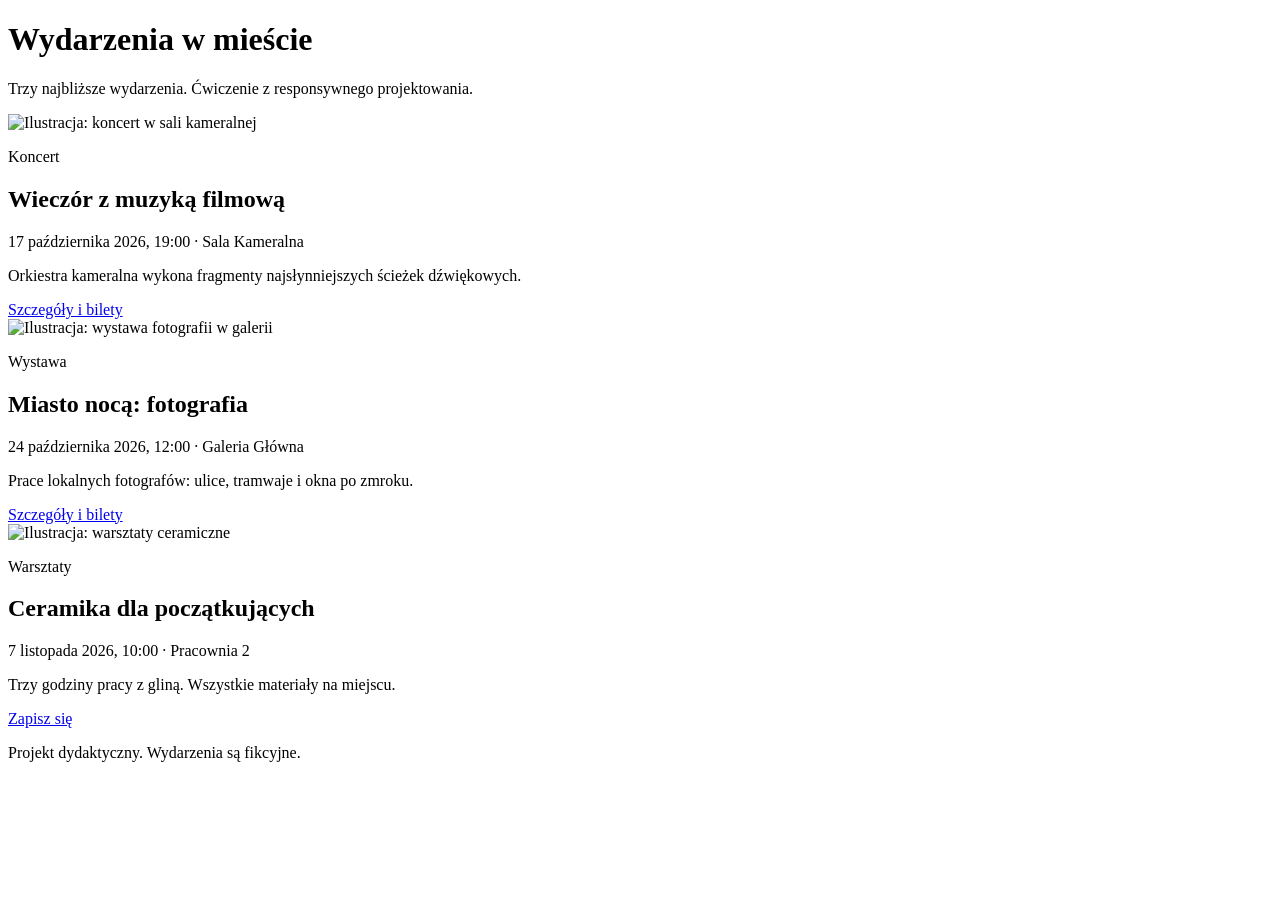
==== CW1/card/index.html @ 53f79329 "ZAD 2.4" ====
<!doctype html>
<html lang="pl">
<head>
  <meta charset="utf-8">
  <meta name="viewport" content="width=device-width, initial-scale=1">
  <title>Wydarzenia w mieście – karta wydarzenia</title>
  <link rel="stylesheet" href="css/style.css">
  <script src="https://cdn.jsdelivr.net/npm/@tailwindcss/browser@4"></script>
</head>
<body>
  <header class="site-header">
    <h1>Wydarzenia w mieście</h1>
    <p>Trzy najbliższe wydarzenia. Ćwiczenie z responsywnego projektowania.</p>
  </header>

  <main>
    <section class="cards" aria-label="Lista wydarzeń">

      <div class="grid grid-cols-1 md:grid-cols-2 lg:grid-cols-3 gap-6">

        <article class="card">
          <img src="img/wydarzenie-1.svg" alt="Ilustracja: koncert w sali kameralnej" width="600" height="400">
          <div class="card__body">
            <p class="card__tag">Koncert</p>
            <h2 class="card__title">Wieczór z muzyką filmową</h2>
            <p class="card__meta"><time datetime="2026-10-17T19:00">17 października 2026, 19:00</time> · Sala Kameralna</p>
            <p>Orkiestra kameralna wykona fragmenty najsłynniejszych ścieżek dźwiękowych.</p>
            <a class="card__link" href="#">Szczegóły i bilety</a>
          </div>
        </article>

        <article class="card">
          <img src="img/wydarzenie-2.svg" alt="Ilustracja: wystawa fotografii w galerii" width="600" height="400">
          <div class="card__body">
            <p class="card__tag">Wystawa</p>
            <h2 class="card__title">Miasto nocą: fotografia</h2>
            <p class="card__meta"><time datetime="2026-10-24T12:00">24 października 2026, 12:00</time> · Galeria Główna</p>
            <p>Prace lokalnych fotografów: ulice, tramwaje i okna po zmroku.</p>
            <a class="card__link" href="#">Szczegóły i bilety</a>
          </div>
        </article>

        <article class="card">
          <img src="img/wydarzenie-3.svg" alt="Ilustracja: warsztaty ceramiczne" width="600" height="400">
          <div class="card__body">
            <p class="card__tag">Warsztaty</p>
            <h2 class="card__title">Ceramika dla początkujących</h2>
            <p class="card__meta"><time datetime="2026-11-07T10:00">7 listopada 2026, 10:00</time> · Pracownia 2</p>
            <p>Trzy godziny pracy z gliną. Wszystkie materiały na miejscu.</p>
            <a class="card__link" href="#">Zapisz się</a>
          </div>
        </article>
      </div>

    </section>
  </main>

  <footer class="site-footer">
    <p>Projekt dydaktyczny. Wydarzenia są fikcyjne.</p>
  </footer>
</body>
</html>
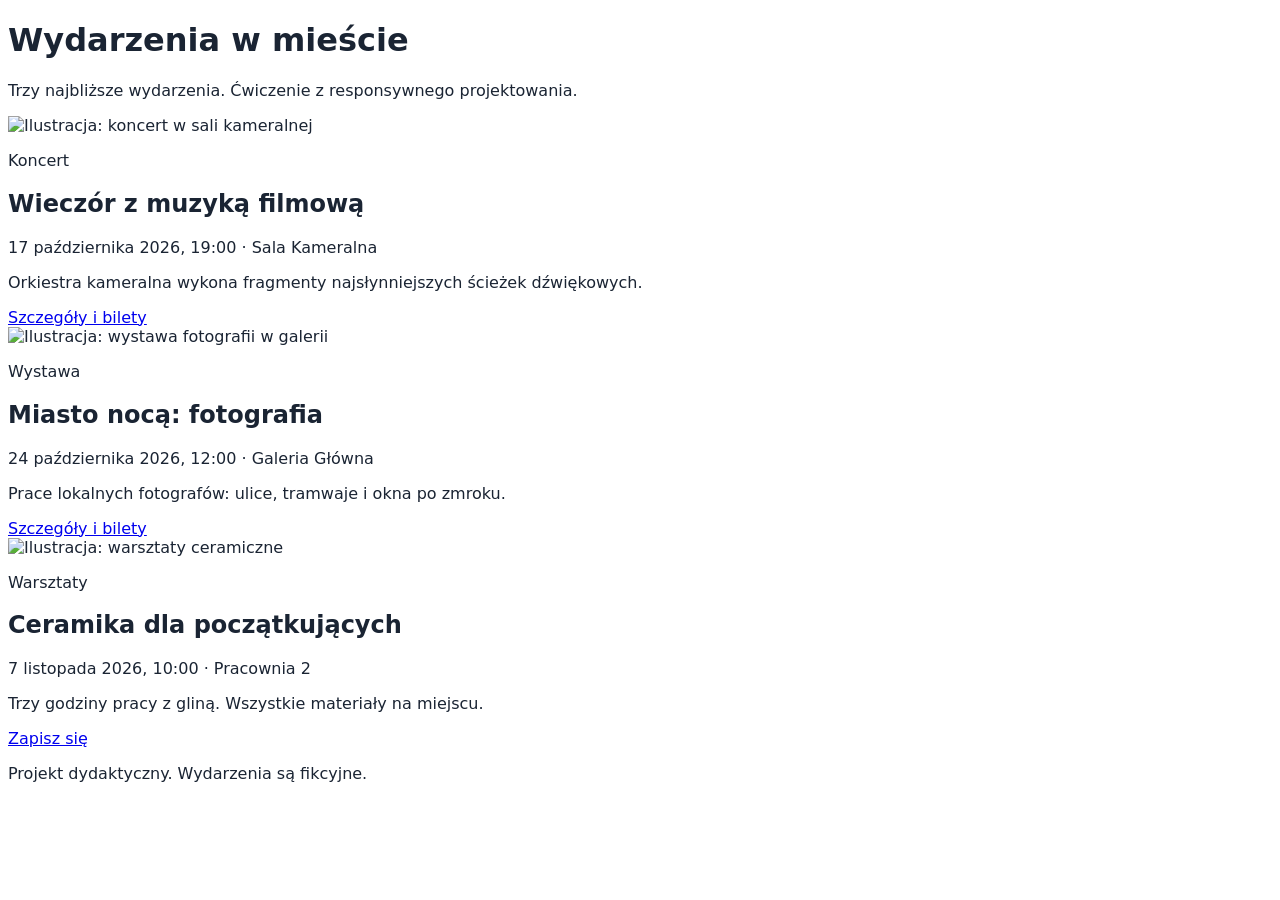
==== commit f93050ac: "ETAP 1 - Zmienne i podstawy" ====
--- a/CW1/card/index.html
+++ b/CW1/card/index.html
@@ -4,7 +4,7 @@
   <meta charset="utf-8">
   <meta name="viewport" content="width=device-width, initial-scale=1">
   <title>Wydarzenia w mieście – karta wydarzenia</title>
-  <link rel="stylesheet" href="css/style.css">
+  <link rel="stylesheet" href="style.css">
   <script src="https://cdn.jsdelivr.net/npm/@tailwindcss/browser@4"></script>
 </head>
 <body>
--- a/CW1/card/style.css
+++ b/CW1/card/style.css
@@ -0,0 +1,46 @@
+/* =========================================================
+   KARTA WYDARZENIA: plik startowy
+   Pracuj etapami i po każdym etapie rób commit (krótki opis, np. "Etap 2: karta").
+   ========================================================= */
+
+/* ETAP 1: zmienne i podstawy -------------------------------------------
+   TODO: ustaw w :root kolory, odstępy i rozmiar bazowy.
+   TODO: ustaw box-sizing: border-box dla wszystkich elementów.
+   TODO: ustaw czcionkę i kolor tekstu w body (przykład: system-ui). */
+   
+:root {
+  --kolor-glowny: #1f3b65;
+  --kolor-akcent: #e9a23b;
+  --kolor-tlo: #f3f5f8;
+  --kolor-tekst: #1a2433;
+  --odstep: 1rem;
+}
+
+* {
+   box-sizing: border-box;
+}
+
+body {
+   font-family: system-ui, sans-serif;
+   color: var(--kolor-tekst);
+}
+
+
+/* ETAP 2: wygląd karty (mobile-first, jedna kolumna) ---------------------
+   TODO: .card: tło, zaokrąglenie, cień, overflow: hidden.
+   TODO: .card img: width: 100%; height: auto.
+   TODO: .card__body: padding.
+   TODO: .card__tag: mała etykieta (wielkie litery, kolor akcentu).
+   TODO: .card__title: rozmiar z clamp(), np. clamp(1.1rem, 2.5vw, 1.5rem).
+   TODO: .card__link: wygląd przycisku; dodaj :hover i :focus-visible. */
+
+
+/* ETAP 3: układ wielu kart (responsywność) -------------------------------
+   TODO: .cards jako Grid z odstępem.
+   TODO: kolumny z auto-fit i minmax, np.
+         grid-template-columns: repeat(auto-fit, minmax(16rem, 1fr));
+   TODO: sprawdź w narzędziach deweloperskich szerokości 360, 768 i 1280 px. */
+
+/* ETAP 4 (dla chętnych) ---------------------------------------------------
+   TODO: tryb ciemny: @media (prefers-color-scheme: dark) { ... }
+   TODO: container query: układ poziomy karty, gdy kontener jest szeroki. */
